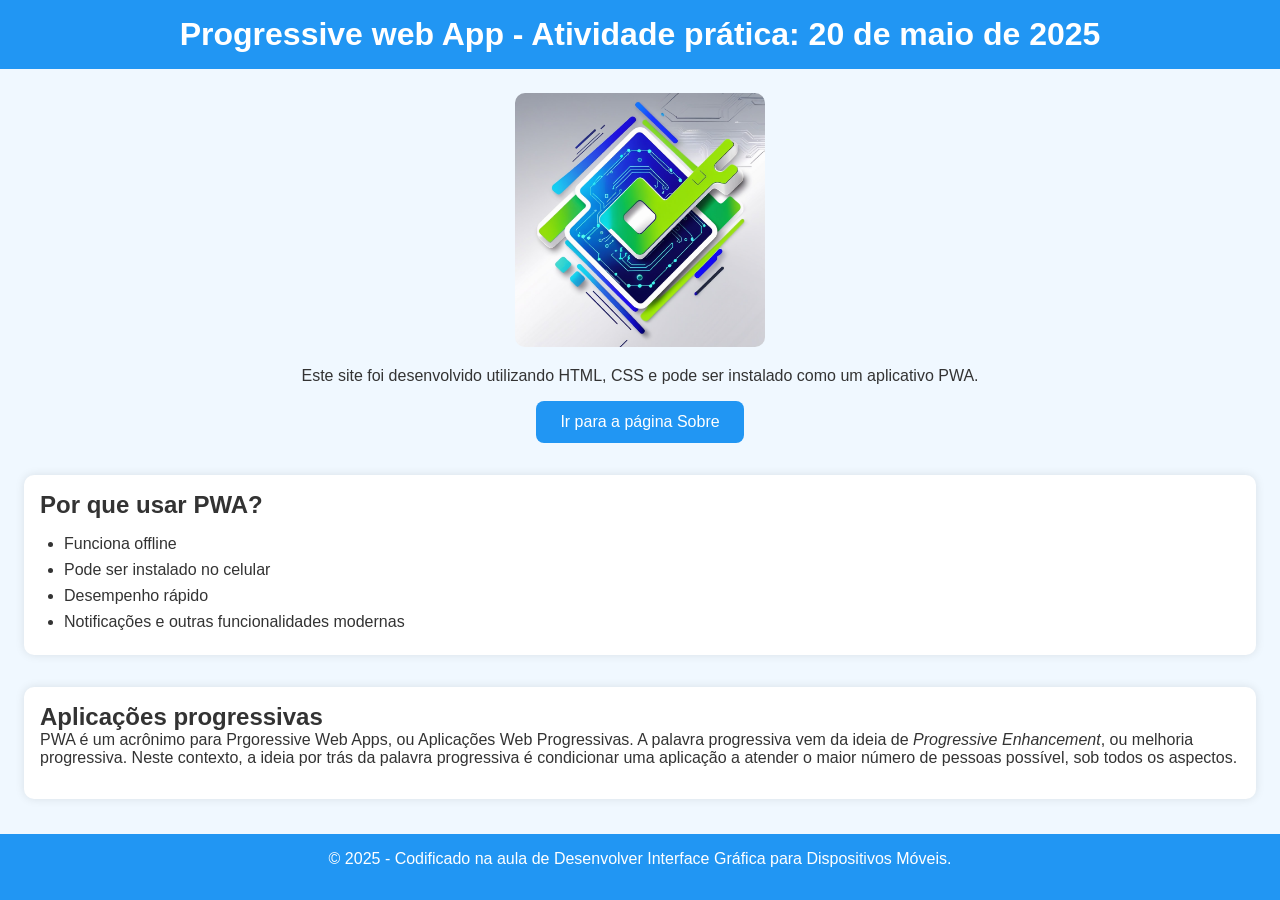
==== index.html @ cf9cd4af "estrutura inicial e pipeline PWA" ====
<!DOCTYPE html>
<html lang="pt-BR">

<head>
  <meta charset="UTF-8" />
  <meta name="viewport" content="width=device-width, initial-scale=1.0" />
  <title>Meu Primeiro PWA</title>
  <link rel="stylesheet" href="style.css" />
  <link rel="manifest" href="manifest.json" />
  <link rel="icon" href="icons/icon-192.png" type="image/png">
  <meta name="theme-color" content="#2196f3" />

  <script>
    if ('serviceWorker' in navigator) {
      navigator.serviceWorker.register('service-worker.js')
        .then(() => console.log('Service Worker registrado com sucesso!'))
        .catch(error => console.error('Erro ao registrar o Service Worker:', error));
    }
  </script>
</head>

<body>
  <header>
    <h1>Progressive web App - Atividade prática: 20 de maio de 2025</h1>
  </header>

  <main>
    <section class="conteudotop">
      <img src="icons/logo.jpg" alt="Imagem de exemplo" width="250px" height="250px" />
      <p>Este site foi desenvolvido utilizando HTML, CSS e pode ser instalado como um aplicativo PWA.</p>
      <a href="sobre.html">
        <button>Ir para a página Sobre</button>
      </a>

    </section>

    <section class="conteudo">
      <h2>Por que usar PWA?</h2>
      <ul>
        <li>Funciona offline</li>
        <li>Pode ser instalado no celular</li>
        <li>Desempenho rápido</li>
        <li>Notificações e outras funcionalidades modernas</li>
      </ul>
    </section>

    <section class="conteudoum">
      <h2>Aplicações progressivas</h2>
      <p>PWA é um acrônimo para Prgoressive Web Apps, ou Aplicações Web Progressivas. A palavra progressiva vem da ideia de <em>Progressive Enhancement</em>, 
        ou melhoria progressiva. Neste contexto, a ideia por trás da palavra progressiva é condicionar uma aplicação a atender o maior número de pessoas
      possível, sob todos os aspectos.</p>
    </section>
  </main>

  <footer>
    <p>&copy; 2025 - Codificado na aula de Desenvolver Interface Gráfica para Dispositivos Móveis.</p>
  </footer>
</body>

</html>
---- style.css ----
* {
  box-sizing: border-box;
  margin: 0;
  padding: 0;
}

body {
  font-family: 'Segoe UI', Tahoma, Geneva, Verdana, sans-serif;
  background-color: #f0f8ff;
  color: #333;
  display: flex;
  flex-direction: column;
  min-height: 100vh;
}

header, footer {
  background-color: #2196f3;
  color: white;
  text-align: center;
  padding: 1rem;
}

main {
  flex: 1;
  padding: 1.5rem;
}

.conteudotop {
  text-align: center;
  margin-bottom: 2rem;
}

.conteudotop img {
  max-width: 100%;
  height: auto;
  border-radius: 10px;
  margin-bottom: 1rem;
}

button {
  padding: 0.75rem 1.5rem;
  background-color: #2196f3;
  color: white;
  border: none;
  border-radius: 8px;
  cursor: pointer;
  font-size: 1rem;
  transition: background-color 0.3s ease;
}

button:hover {
  background-color: #1976d2;
}

.conteudo {
  background-color: #ffffff;
  padding: 1rem;
  border-radius: 10px;
  box-shadow: 0 0 10px rgba(0, 0, 0, 0.1);
  margin-bottom: 2rem;
}

.conteudoum {
  background-color: #ffffff;
  padding: 1rem;
  border-radius: 10px;
  box-shadow: 0 0 10px rgba(0, 0, 0, 0.1);
}

ul {
  margin-top: 1rem;
  padding-left: 1.5rem;
}

ul li {
  margin-bottom: 0.5rem;
}

p {
  margin-bottom: 1rem;
}
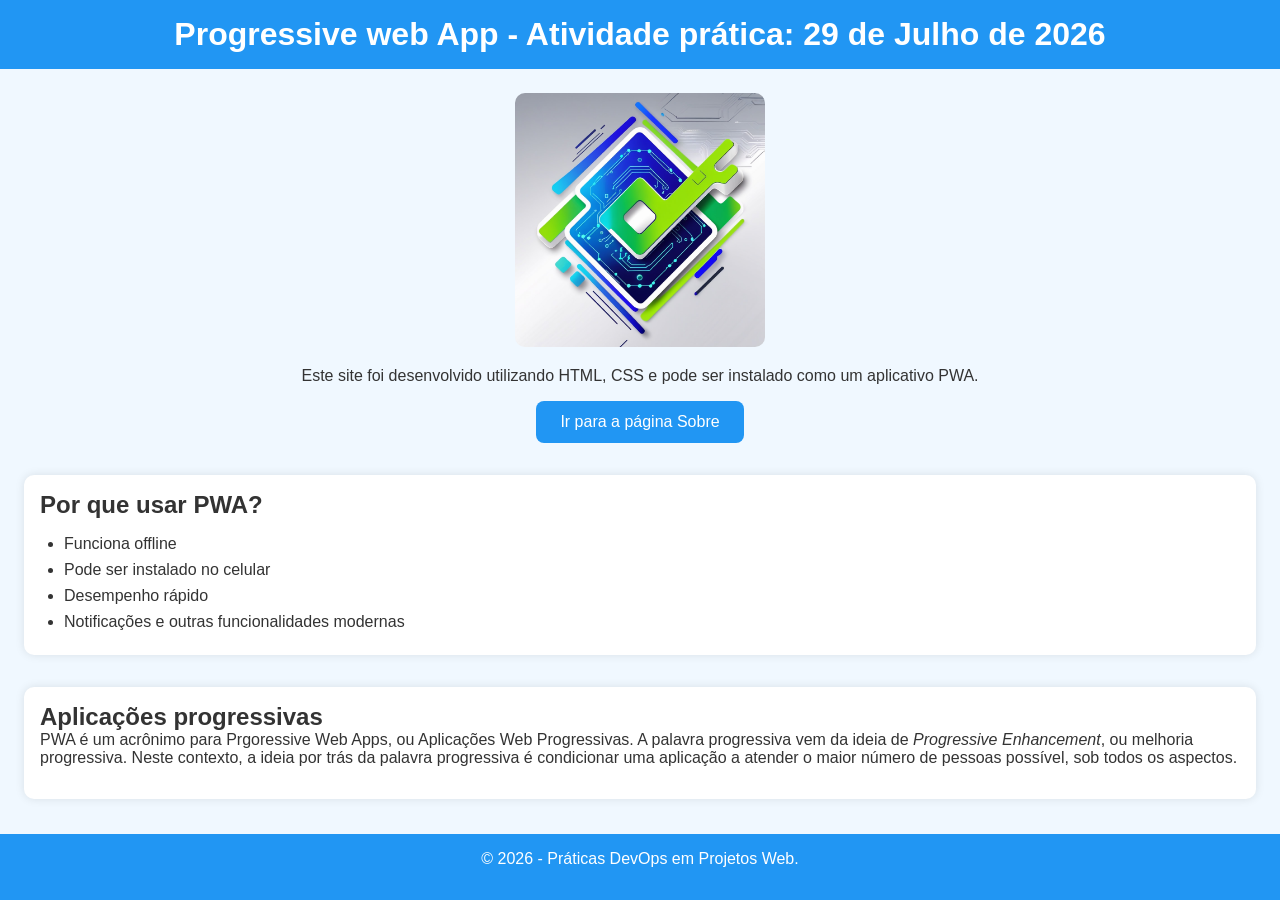
==== commit e3612e78: "Inclusão da atividade prática requisições HTTP" ====
--- a/index.html
+++ b/index.html
@@ -12,7 +12,7 @@
 
   <script>
     if ('serviceWorker' in navigator) {
-      navigator.serviceWorker.register('service-worker.js')
+      navigator.serviceWorker.register('sw.js')
         .then(() => console.log('Service Worker registrado com sucesso!'))
         .catch(error => console.error('Erro ao registrar o Service Worker:', error));
     }
@@ -21,7 +21,7 @@
 
 <body>
   <header>
-    <h1>Progressive web App - Atividade prática: 20 de maio de 2025</h1>
+    <h1>Progressive web App - Atividade prática: 29 de Julho de 2026</h1>
   </header>
 
   <main>
@@ -53,7 +53,7 @@
   </main>
 
   <footer>
-    <p>&copy; 2025 - Codificado na aula de Desenvolver Interface Gráfica para Dispositivos Móveis.</p>
+    <p>&copy; 2026 - Práticas DevOps em Projetos Web.</p>
   </footer>
 </body>
 
